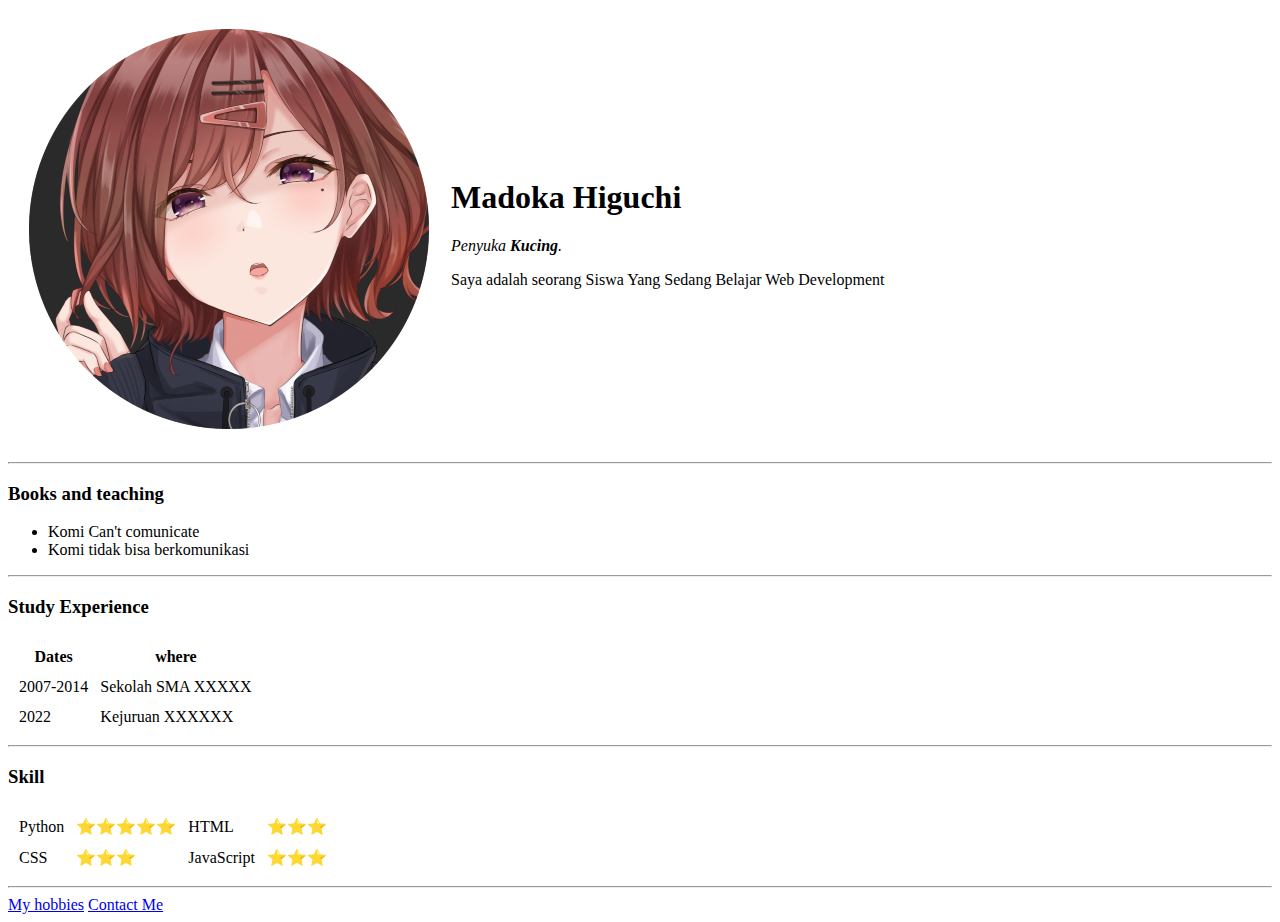
==== index.html @ 0179e8d7 "Add files via upload" ====
<!DOCTYPE html>
<html lang="en">
  <head>
    <meta charset="UTF-8" />
    <meta name="viewport" content="width=device-width, initial-scale=1.0" />
    <title>NAKO Personal Site</title>
  </head>
  <body>
    <table cellspacing="20">
      <tr>
        <td><img src="images/madoka 2.png" alt="Higuchi Madoka" /></td>
        <td><h1>Madoka Higuchi</h1>
          <p>
            <em>Penyuka <strong>Kucing</strong>.</em>
          </p>
          <p>Saya adalah seorang Siswa Yang Sedang Belajar Web Development</p></td>
      </tr>
    </table>
    <hr />
    <h3>Books and teaching</h3>
    <ul>
      <li>Komi Can't comunicate</li>
      <li>Komi tidak bisa berkomunikasi</li>
    </ul>
    <hr>
    <h3>Study Experience</h3>
    <table cellspacing="10">
      <thead>
        <tr>
          <th>Dates</th>
          <th>where</th>
        </tr>
      </thead>
      <tbody>
        <tr>
          <td>2007-2014</td>
          <td>Sekolah SMA XXXXX</td>
        </tr>
        <tr>
          <td>2022</td>
          <td>Kejuruan XXXXXX</td>
        </tr>
      </tbody>
    </table>
    <hr>
    <h3>Skill</h3>
  <table cellspacing="10">
    <tr>
      <td>Python</td>
      <td>⭐⭐⭐⭐⭐</td>
      <td>HTML</td>
      <td>⭐⭐⭐</td>
    </tr>
    <tr>
      <td>CSS</td>
        <td>⭐⭐⭐</td>
        <td>JavaScript</td>
        <td>⭐⭐⭐</td>
    </tr>
  </table>
    <hr>
    <a href="hobbies.html">My hobbies</a>
    <a href="Contact me.html">Contact Me</a>
  </body>
</html>
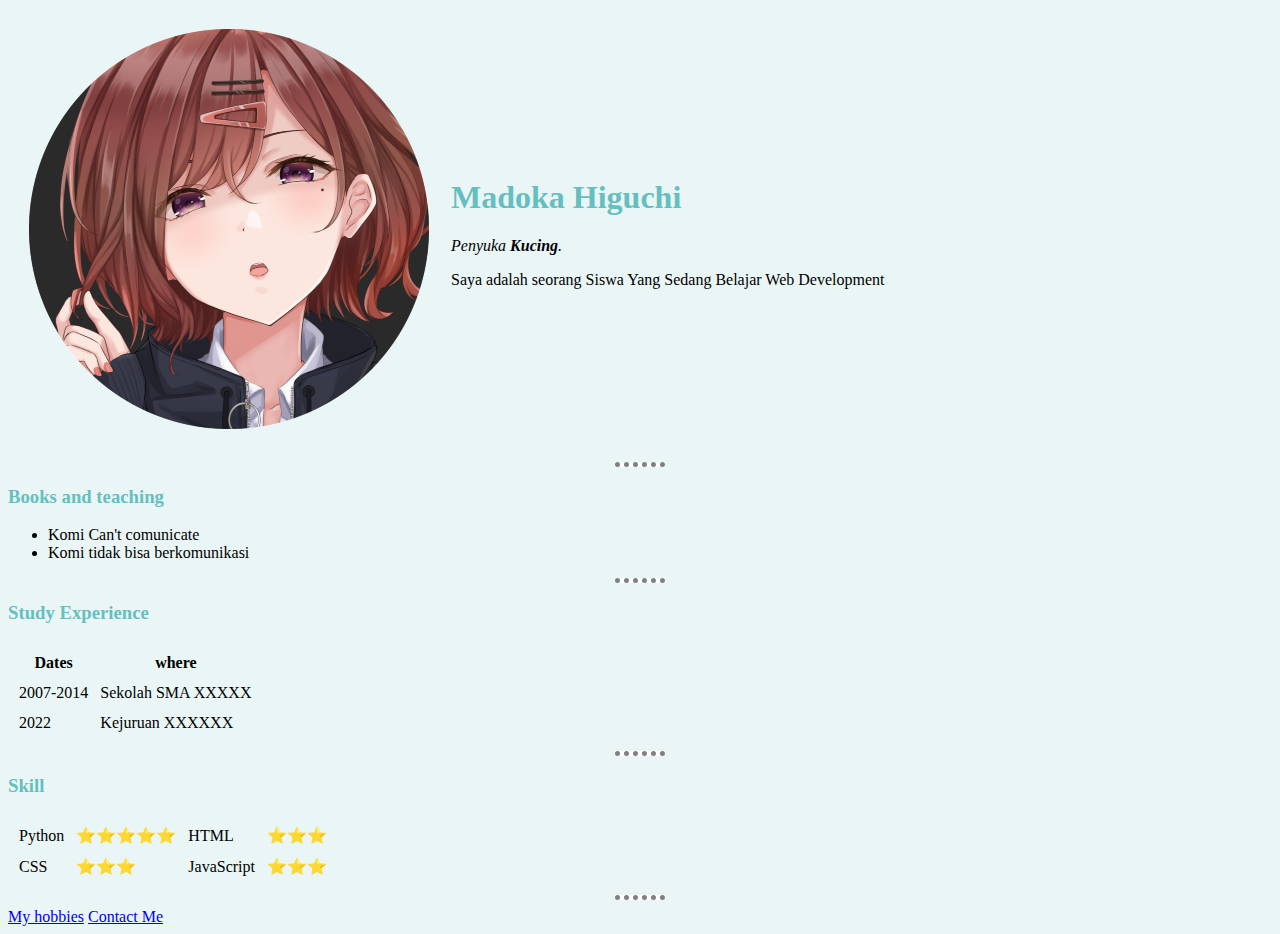
==== commit 61d16ca6: "Update index.html" ====
--- a/index.html
+++ b/index.html
@@ -4,16 +4,19 @@
     <meta charset="UTF-8" />
     <meta name="viewport" content="width=device-width, initial-scale=1.0" />
     <title>NAKO Personal Site</title>
+    <link rel="stylesheet" href="/css/styles.css">
   </head>
   <body>
     <table cellspacing="20">
       <tr>
         <td><img src="images/madoka 2.png" alt="Higuchi Madoka" /></td>
-        <td><h1>Madoka Higuchi</h1>
+        <td>
+          <h1>Madoka Higuchi</h1>
           <p>
             <em>Penyuka <strong>Kucing</strong>.</em>
           </p>
-          <p>Saya adalah seorang Siswa Yang Sedang Belajar Web Development</p></td>
+          <p>Saya adalah seorang Siswa Yang Sedang Belajar Web Development</p>
+        </td>
       </tr>
     </table>
     <hr />
@@ -22,7 +25,7 @@
       <li>Komi Can't comunicate</li>
       <li>Komi tidak bisa berkomunikasi</li>
     </ul>
-    <hr>
+    <hr />
     <h3>Study Experience</h3>
     <table cellspacing="10">
       <thead>
@@ -42,23 +45,23 @@
         </tr>
       </tbody>
     </table>
-    <hr>
+    <hr />
     <h3>Skill</h3>
-  <table cellspacing="10">
-    <tr>
-      <td>Python</td>
-      <td>⭐⭐⭐⭐⭐</td>
-      <td>HTML</td>
-      <td>⭐⭐⭐</td>
-    </tr>
-    <tr>
-      <td>CSS</td>
+    <table cellspacing="10">
+      <tr>
+        <td>Python</td>
+        <td>⭐⭐⭐⭐⭐</td>
+        <td>HTML</td>
+        <td>⭐⭐⭐</td>
+      </tr>
+      <tr>
+        <td>CSS</td>
         <td>⭐⭐⭐</td>
         <td>JavaScript</td>
         <td>⭐⭐⭐</td>
-    </tr>
-  </table>
-    <hr>
+      </tr>
+    </table>
+    <hr />
     <a href="hobbies.html">My hobbies</a>
     <a href="Contact me.html">Contact Me</a>
   </body>
--- a/css/styles.css
+++ b/css/styles.css
@@ -0,0 +1,19 @@
+body {
+  background-color: #eaf6f6;
+}
+
+hr {
+  background-color: white;
+  border-style: dotted none none;
+  border-color: grey;
+  border-width: 5px;
+  width: 4%;
+}
+
+h1 {
+    color: #66BFBF;
+}
+
+h3 {
+    color: #66BFBF;
+}
